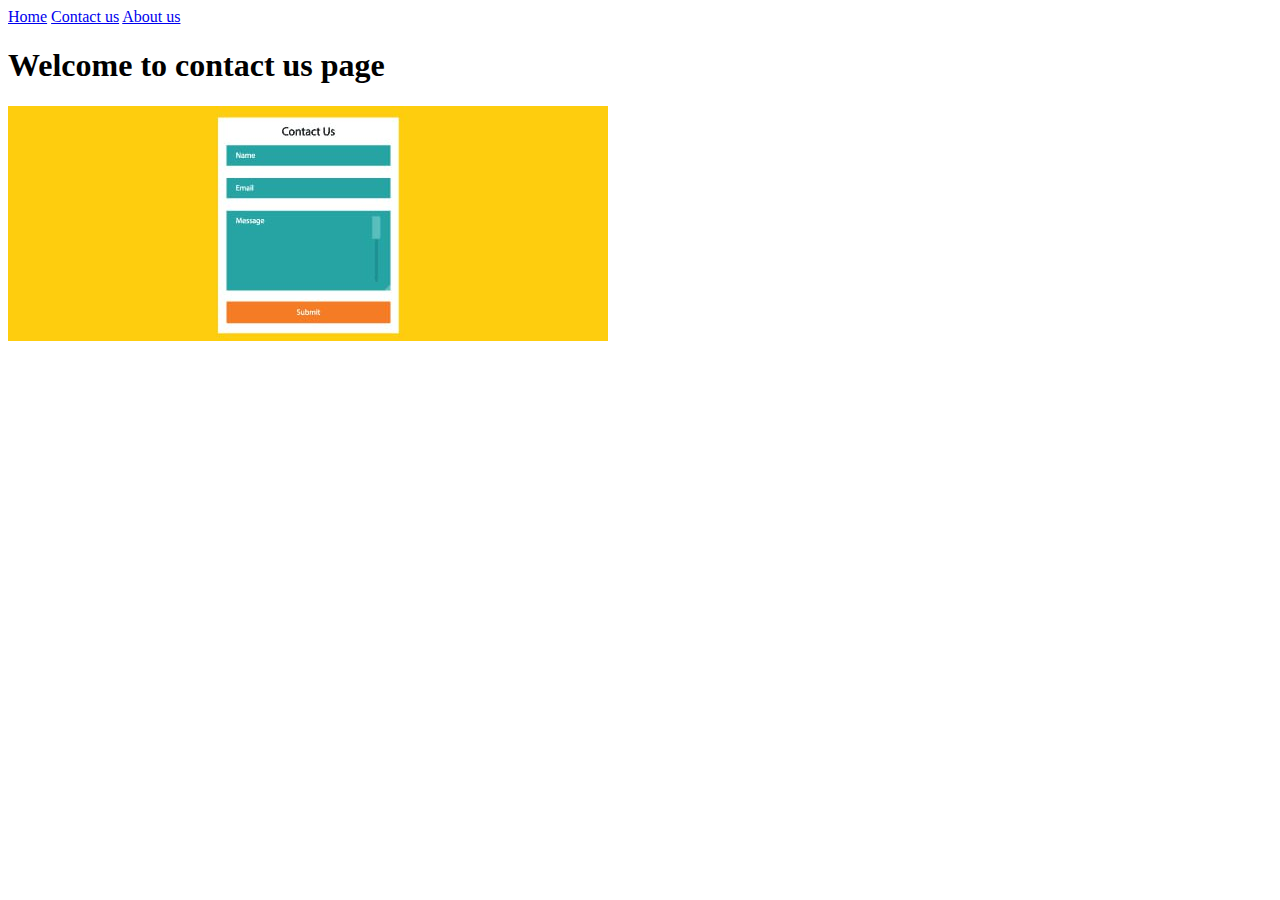
==== pages/aboutus.html @ 79794716 "nha" ====
<!DOCTYPE html>
<html lang="en">
<head>
    <meta charset="UTF-8">
    <meta name="viewport" content="width=device-width, initial-scale=1.0">
    <title>Document</title>
    <link rel="stylesheet" href="css/style.css">
    <style>
        nav{
            border-right:coral;
        }
    </style>
</head>
<body>
    <header class="nha">
        <nav>
            <a href="../index.html">Home</a>
            <a href="./contactus.html">Contact us</a>
            <a href="./aboutus.html">About us</a>
        </nav>
    </header>
    <section class="nha1">
        <h1>Welcome to contact us page</h1>
       <img src="../imgaes/photo_2024-07-29_14-09-16.jpg" alt="">
   </section>
</body>
</html>
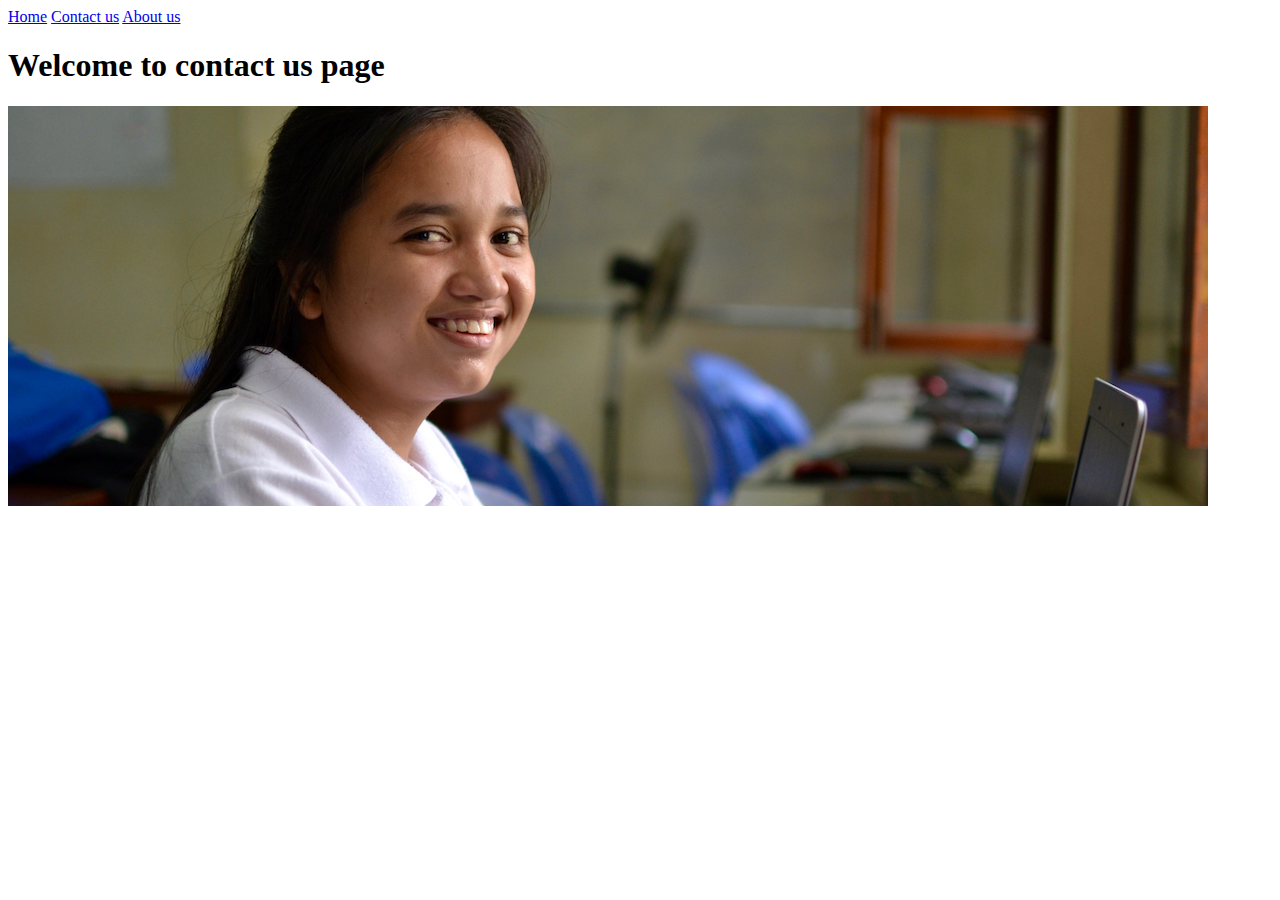
==== commit 68982271: "nha" ====
--- a/pages/aboutus.html
+++ b/pages/aboutus.html
@@ -21,7 +21,7 @@
     </header>
     <section class="nha1">
         <h1>Welcome to contact us page</h1>
-       <img src="../imgaes/photo_2024-07-29_14-09-16.jpg" alt="">
+       <img src="/imgaes/about us .png" alt="">
    </section>
 </body>
 </html>